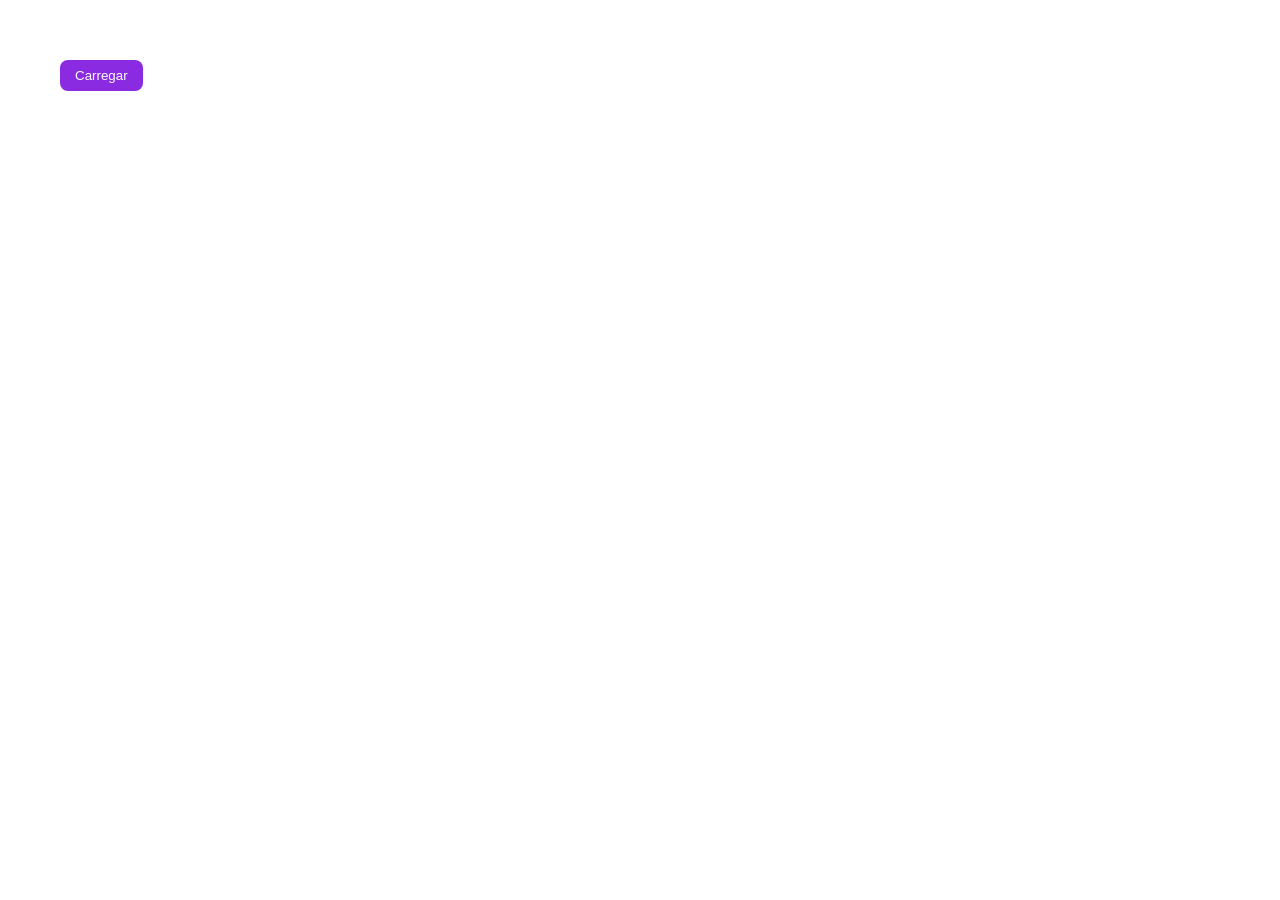
==== index.html @ 11be409a "feat: criar renderização dinâmica de cards com JavaScriptl" ====
<!DOCTYPE html>
<html lang="pt-br">
<head>
    <meta charset="UTF-8">
    <meta name="viewport" content="width=device-width, initial-scale=1.0">
    <link rel="stylesheet" href="style.css">
    <title>Cards</title>
</head>

<body>
<button onclick="loadPage()">Carregar</button>
    <div class="container" id="cardContainer"><!-- cards vão ser gerados pelo JS --> </div>
    <script src="script.js"></script>
</body>
</html>
---- style.css ----
body {
    margin: 0;
    padding: 40px;
}

.container {
    background-color: bisque;
    display: flex;
    flex-wrap: wrap;
    gap: 20px;
}

/* overflow ajusta o que passa na estilização*/
.card {
    background-color: white;
    border-radius: 12px;
    box-shadow: 2px 2px 2px 1px rgba(0, 0, 0, 0.2);
    overflow: hidden;
}

button {
    margin: 20px;
    background-color: blueviolet;
    color: white;
    border: none;
    padding: 8px 15px;
    border-radius: 8px;
}

.card p {
    margin-left: 20px;
}

.card:hover{
    transform: translateY(-10px);
}
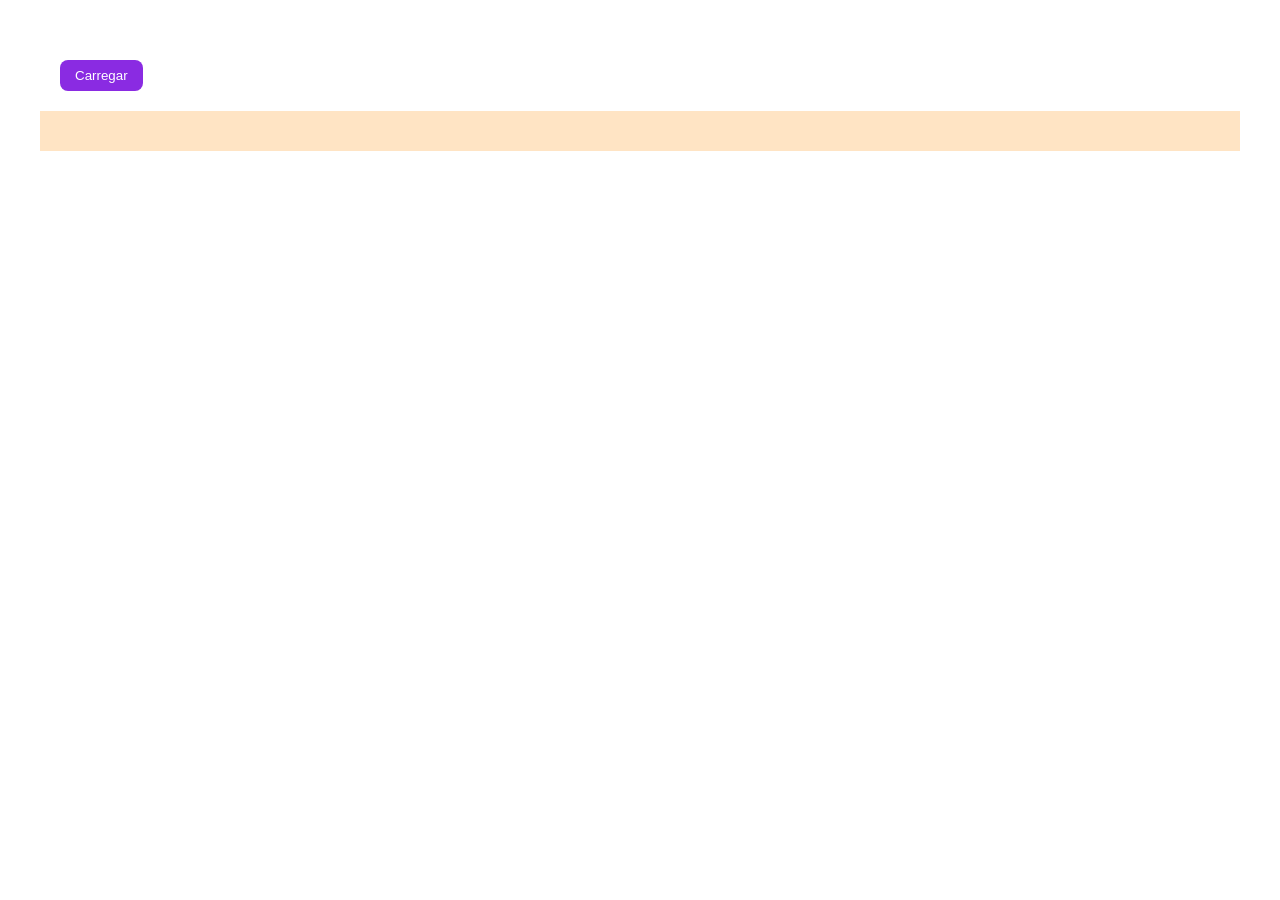
==== commit a50933b8: "feat: realiza as tarefas da primeira aula" ====
--- a/index.html
+++ b/index.html
@@ -8,7 +8,7 @@
 </head>
 
 <body>
-<button onclick="loadPage()">Carregar</button>
+    <button onclick="loadPage()">Carregar</button>
     <div class="container" id="cardContainer"><!-- cards vão ser gerados pelo JS --> </div>
     <script src="script.js"></script>
 </body>
--- a/style.css
+++ b/style.css
@@ -8,7 +8,9 @@
     display: flex;
     flex-wrap: wrap;
     gap: 20px;
+    padding: 20px; /* Adicionei padding para melhor visualização */
 }
+
 
 /* overflow ajusta o que passa na estilização*/
 .card {
@@ -16,6 +18,8 @@
     border-radius: 12px;
     box-shadow: 2px 2px 2px 1px rgba(0, 0, 0, 0.2);
     overflow: hidden;
+    width: 300px; /* Importante: definir largura fixa para os cards */
+    transition: transform 0.3s ease; /* Transição suave para o hover */
 }
 
 button {
@@ -25,12 +29,25 @@
     border: none;
     padding: 8px 15px;
     border-radius: 8px;
+    cursor: pointer; /* Adiciona o cursor de mão */
+    transition: background-color 0.3s; /* Efeito suave */
+}
+
+button:hover {
+    background-color: darkviolet; /* Efeito hover no botão */
 }
 
 .card p {
     margin-left: 20px;
+    padding-bottom: 15px; /* Melhor espaçamento */
 }
 
-.card:hover{
+.card:hover {
     transform: translateY(-10px);
+}
+
+.card img {
+    width: 100%; /* Garante que a imagem ocupe toda a largura do card */
+    height: auto;
+    display: block; /* Remove espaçamento extra abaixo da imagem */
 }
